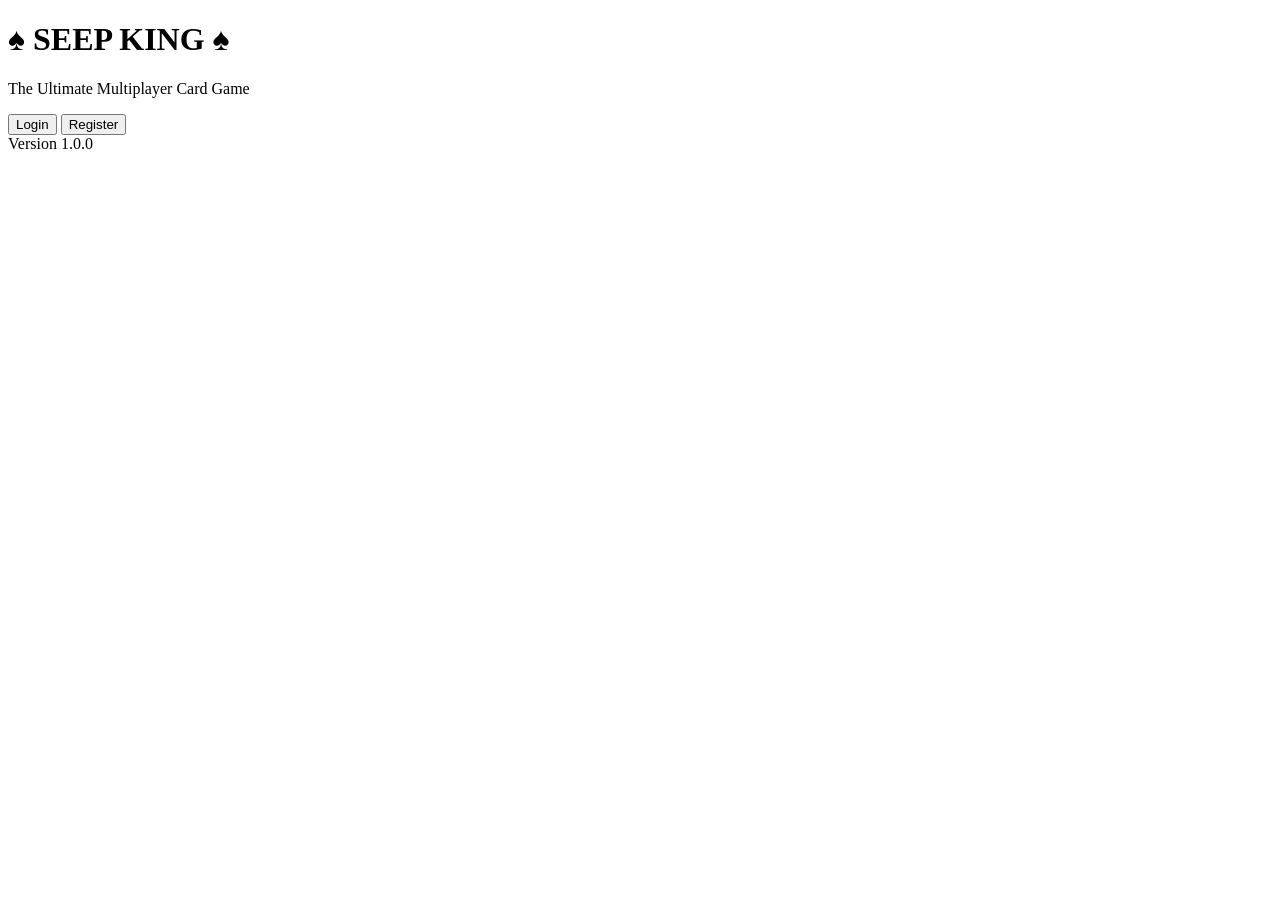
==== index.html @ e548bd05 "Create index.html" ====
<!DOCTYPE html>
<html lang="en">
<head>
    <meta charset="UTF-8">
    <meta name="viewport" content="width=device-width, initial-scale=1.0">
    <title>Seep King</title>

    <!-- Google Font -->
    <link href="https://fonts.googleapis.com/css2?family=Poppins:wght@300;400;500;600;700&display=swap" rel="stylesheet">

    <!-- Main CSS -->
    <link rel="stylesheet" href="css/style.css">
</head>
<body>

    <div class="container">

        <div class="logo-section">
            <h1>♠ SEEP KING ♠</h1>
            <p>The Ultimate Multiplayer Card Game</p>
        </div>

        <div class="menu">

            <button id="loginBtn">
                Login
            </button>

            <button id="registerBtn">
                Register
            </button>

        </div>

        <div class="footer">
            Version 1.0.0
        </div>

    </div>

    <script>
        document.getElementById("loginBtn").onclick = function () {
            window.location.href = "login.html";
        };

        document.getElementById("registerBtn").onclick = function () {
            window.location.href = "register.html";
        };
    </script>

</body>
</html>
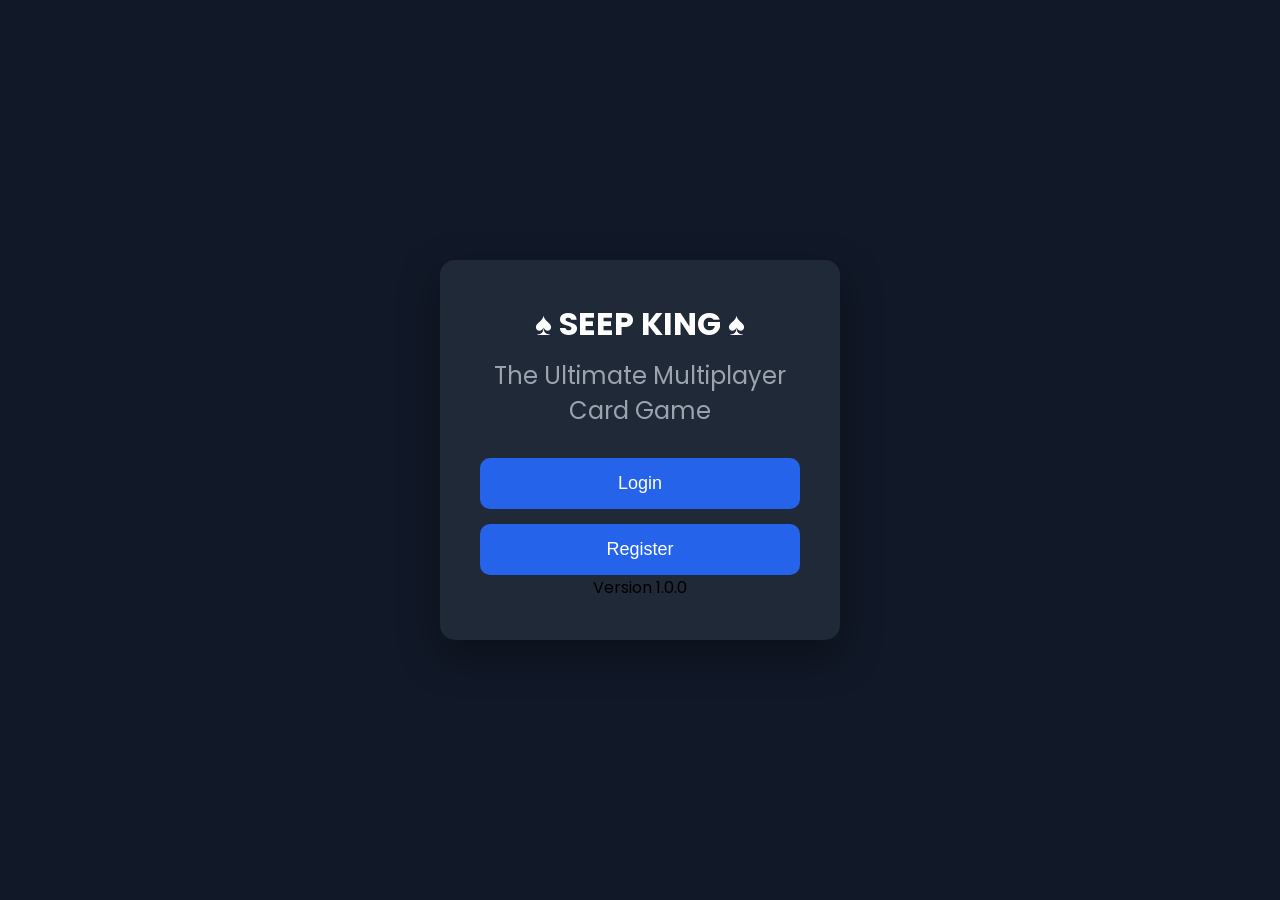
==== commit a3097966: "Update index.html" ====
--- a/index.html
+++ b/index.html
@@ -1,52 +1,47 @@
 <!DOCTYPE html>
 <html lang="en">
+
 <head>
+
     <meta charset="UTF-8">
     <meta name="viewport" content="width=device-width, initial-scale=1.0">
+
     <title>Seep King</title>
 
-    <!-- Google Font -->
     <link href="https://fonts.googleapis.com/css2?family=Poppins:wght@300;400;500;600;700&display=swap" rel="stylesheet">
 
-    <!-- Main CSS -->
     <link rel="stylesheet" href="css/style.css">
+
 </head>
+
 <body>
 
-    <div class="container">
+<div class="auth-container">
 
-        <div class="logo-section">
-            <h1>♠ SEEP KING ♠</h1>
-            <p>The Ultimate Multiplayer Card Game</p>
-        </div>
+    <div class="card">
 
-        <div class="menu">
+        <h1>♠ SEEP KING ♠</h1>
 
-            <button id="loginBtn">
-                Login
-            </button>
+        <h2>The Ultimate Multiplayer Card Game</h2>
 
-            <button id="registerBtn">
-                Register
-            </button>
+        <button onclick="location.href='login.html'">
+            Login
+        </button>
 
-        </div>
+        <button
+            onclick="location.href='register.html'"
+            style="margin-top:15px;">
+            Register
+        </button>
 
-        <div class="footer">
+        <div class="version">
             Version 1.0.0
         </div>
 
     </div>
 
-    <script>
-        document.getElementById("loginBtn").onclick = function () {
-            window.location.href = "login.html";
-        };
-
-        document.getElementById("registerBtn").onclick = function () {
-            window.location.href = "register.html";
-        };
-    </script>
+</div>
 
 </body>
+
 </html>
--- a/css/style.css
+++ b/css/style.css
@@ -0,0 +1,132 @@
+*{
+    margin:0;
+    padding:0;
+    box-sizing:border-box;
+}
+
+body{
+
+    font-family:'Poppins',sans-serif;
+
+    background:#111827;
+
+    display:flex;
+
+    justify-content:center;
+
+    align-items:center;
+
+    height:100vh;
+}
+
+.auth-container{
+
+    width:100%;
+
+    display:flex;
+
+    justify-content:center;
+}
+
+.card{
+
+    background:#1F2937;
+
+    width:400px;
+
+    max-width:90%;
+
+    padding:40px;
+
+    border-radius:15px;
+
+    text-align:center;
+
+    box-shadow:0 15px 40px rgba(0,0,0,.35);
+}
+
+.card h1{
+
+    color:white;
+
+    margin-bottom:10px;
+}
+
+.card h2{
+
+    color:#9CA3AF;
+
+    margin-bottom:30px;
+
+    font-weight:400;
+}
+
+input{
+
+    width:100%;
+
+    padding:15px;
+
+    margin-bottom:18px;
+
+    border:none;
+
+    border-radius:10px;
+
+    background:#374151;
+
+    color:white;
+
+    font-size:16px;
+}
+
+input::placeholder{
+
+    color:#9CA3AF;
+}
+
+button{
+
+    width:100%;
+
+    padding:15px;
+
+    border:none;
+
+    border-radius:10px;
+
+    background:#2563EB;
+
+    color:white;
+
+    font-size:18px;
+
+    cursor:pointer;
+
+    transition:.25s;
+}
+
+button:hover{
+
+    background:#1D4ED8;
+}
+
+a{
+
+    display:block;
+
+    margin-top:25px;
+
+    color:#60A5FA;
+
+    text-decoration:none;
+}
+
+#message{
+
+    color:#EF4444;
+
+    margin-top:15px;
+
+    min-height:20px;
+}
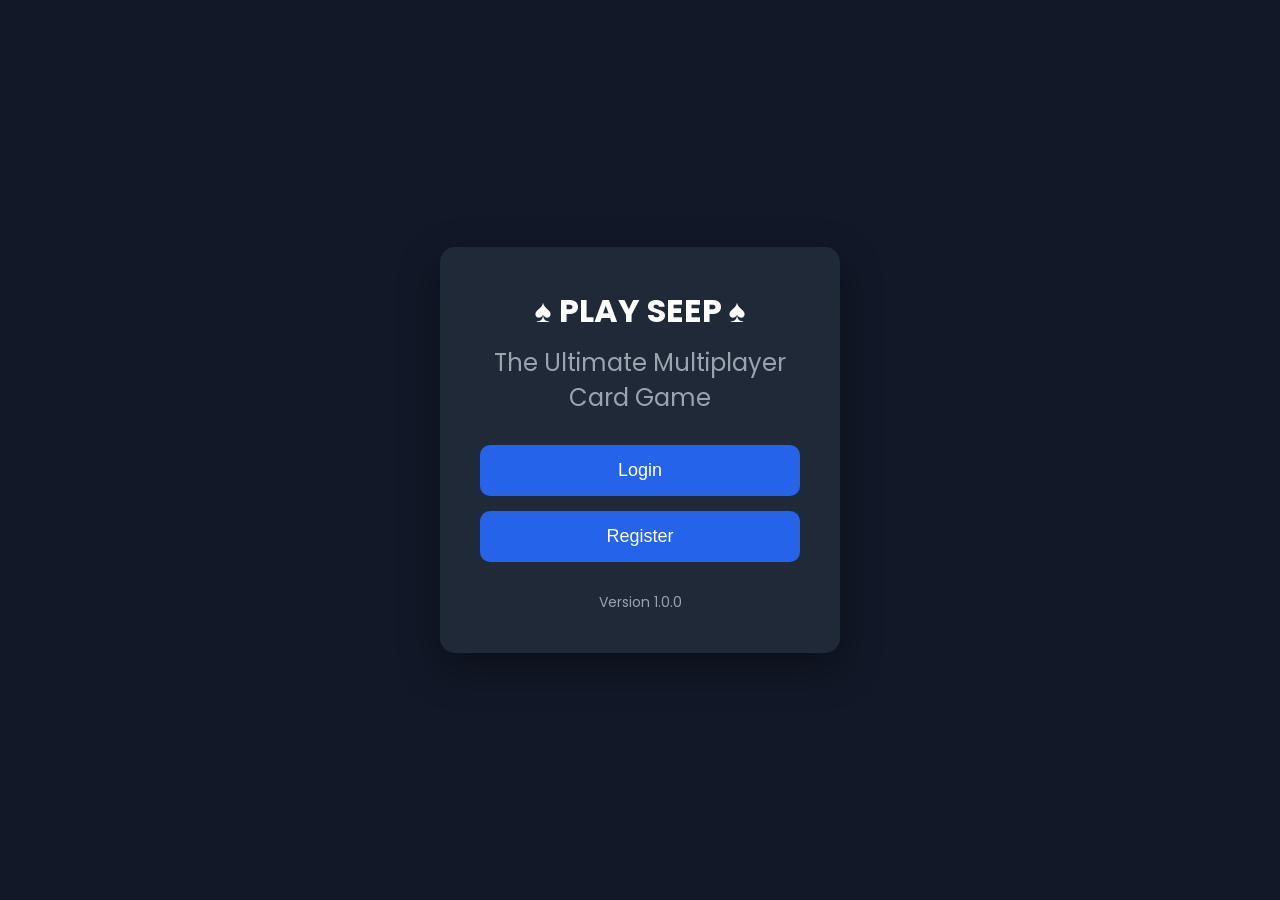
==== commit 3e8e35da: "Update index.html" ====
--- a/index.html
+++ b/index.html
@@ -6,7 +6,7 @@
     <meta charset="UTF-8">
     <meta name="viewport" content="width=device-width, initial-scale=1.0">
 
-    <title>Seep King</title>
+    <title>Play Seep </title>
 
     <link href="https://fonts.googleapis.com/css2?family=Poppins:wght@300;400;500;600;700&display=swap" rel="stylesheet">
 
@@ -20,7 +20,7 @@
 
     <div class="card">
 
-        <h1>♠ SEEP KING ♠</h1>
+        <h1>♠ PLAY SEEP ♠</h1>
 
         <h2>The Ultimate Multiplayer Card Game</h2>
 
--- a/css/style.css
+++ b/css/style.css
@@ -130,3 +130,383 @@
 
     min-height:20px;
 }
+
+.version{
+
+    margin-top:30px;
+
+    color:#9CA3AF;
+
+    font-size:14px;
+}
+.home-container{
+
+    display:flex;
+
+    justify-content:center;
+
+    align-items:center;
+
+    min-height:100vh;
+
+}
+
+.stats{
+
+    display:flex;
+
+    gap:15px;
+
+    margin:25px 0;
+
+}
+
+.stat-box{
+
+    flex:1;
+
+    background:#374151;
+
+    padding:15px;
+
+    border-radius:12px;
+
+    text-align:center;
+
+}
+
+.stat-box span{
+
+    color:#9CA3AF;
+
+    font-size:14px;
+
+}
+
+.stat-box h3{
+
+    margin-top:8px;
+
+    color:white;
+
+    font-size:24px;
+
+}
+
+.game-page{
+
+    width:420px;
+
+    margin:40px auto;
+
+}
+
+.subtitle{
+
+    color:#999;
+
+    margin-bottom:20px;
+
+}
+
+.coin-grid{
+
+    display:grid;
+
+    grid-template-columns:repeat(2,1fr);
+
+    gap:15px;
+
+    margin-top:20px;
+
+}
+
+.coin-card{
+
+    background:#2d3748;
+
+    border-radius:15px;
+
+    padding:20px;
+
+    text-align:center;
+
+    cursor:pointer;
+
+    transition:.2s;
+
+    border:2px solid transparent;
+
+}
+
+.coin-card:hover{
+
+    transform:scale(1.04);
+
+}
+
+.coin-card.selected{
+
+    border:2px solid #FFD700;
+
+}
+
+.mode-buttons{
+
+    display:flex;
+
+    gap:15px;
+
+    margin:30px 0;
+
+}
+
+.mode{
+
+    flex:1;
+
+    padding:18px;
+
+    border:none;
+
+    border-radius:12px;
+
+    font-size:18px;
+
+    cursor:pointer;
+
+}
+
+.mode.active{
+
+    background:#3b82f6;
+
+}
+
+.play-btn{
+
+    width:100%;
+
+    padding:20px;
+
+    font-size:24px;
+
+    border:none;
+
+    border-radius:15px;
+
+    background:#22c55e;
+
+    cursor:pointer;
+
+}
+.game-page{
+
+    max-width:430px;
+    margin:25px auto;
+    padding:20px;
+
+}
+
+.header{
+
+    display:flex;
+    justify-content:space-between;
+    align-items:center;
+    margin-bottom:20px;
+
+}
+
+.header h1{
+
+    color:#fff;
+    font-size:30px;
+
+}
+
+.back-btn{
+
+    width:48px;
+    height:48px;
+    border:none;
+    border-radius:50%;
+    background:#2f3c56;
+    color:white;
+    font-size:22px;
+    cursor:pointer;
+
+}
+
+.player-card{
+
+    background:linear-gradient(135deg,#355CFF,#243D90);
+    border-radius:18px;
+    padding:20px;
+    color:white;
+
+    display:flex;
+    justify-content:space-between;
+    align-items:center;
+
+    margin-bottom:30px;
+
+    box-shadow:0 10px 30px rgba(0,0,0,.25);
+
+}
+
+.player-card h3{
+
+    margin:0;
+    font-size:15px;
+    opacity:.85;
+
+}
+
+.player-card span{
+
+    font-size:34px;
+    font-weight:700;
+
+}
+
+.coin-icon{
+
+    font-size:42px;
+
+}
+
+.section-title{
+
+    color:white;
+    margin-bottom:15px;
+
+}
+
+.coin-grid{
+
+    display:grid;
+    grid-template-columns:repeat(2,1fr);
+    gap:16px;
+    margin-bottom:30px;
+
+}
+
+.coin-card{
+
+    border-radius:18px;
+    padding:18px;
+    cursor:pointer;
+    text-align:center;
+    transition:.25s;
+    border:3px solid transparent;
+    color:white;
+
+}
+
+.coin-card:hover{
+
+    transform:translateY(-4px);
+
+}
+
+.coin-card.selected{
+
+    border-color:#FFD700;
+    transform:scale(1.05);
+
+}
+
+.coin-card h2{
+
+    margin:10px 0 5px;
+    font-size:34px;
+
+}
+
+.coin-card small{
+
+    opacity:.9;
+
+}
+
+.table-name{
+
+    display:inline-block;
+    padding:4px 10px;
+    border-radius:20px;
+    background:rgba(255,255,255,.15);
+    font-size:12px;
+
+}
+
+.bronze{
+
+    background:linear-gradient(135deg,#9C6644,#6D4C41);
+
+}
+
+.silver{
+
+    background:linear-gradient(135deg,#7D8CA3,#546E7A);
+
+}
+
+.gold{
+
+    background:linear-gradient(135deg,#D4AF37,#A67C00);
+
+}
+
+.diamond{
+
+    background:linear-gradient(135deg,#00C6FF,#0072FF);
+
+}
+
+.mode-buttons{
+
+    display:flex;
+    gap:15px;
+    margin-bottom:30px;
+
+}
+
+.mode{
+
+    flex:1;
+    padding:18px;
+    border:none;
+    border-radius:15px;
+    background:#2f3c56;
+    color:white;
+    font-size:18px;
+    cursor:pointer;
+    transition:.2s;
+
+}
+
+.mode.active{
+
+    background:#355CFF;
+
+}
+
+.play-btn{
+
+    width:100%;
+    padding:20px;
+    border:none;
+    border-radius:18px;
+    background:linear-gradient(135deg,#18C964,#0E9F4F);
+    color:white;
+    font-size:24px;
+    font-weight:700;
+    cursor:pointer;
+
+}
+
+.play-btn:hover{
+
+    transform:translateY(-2px);
+
+}
